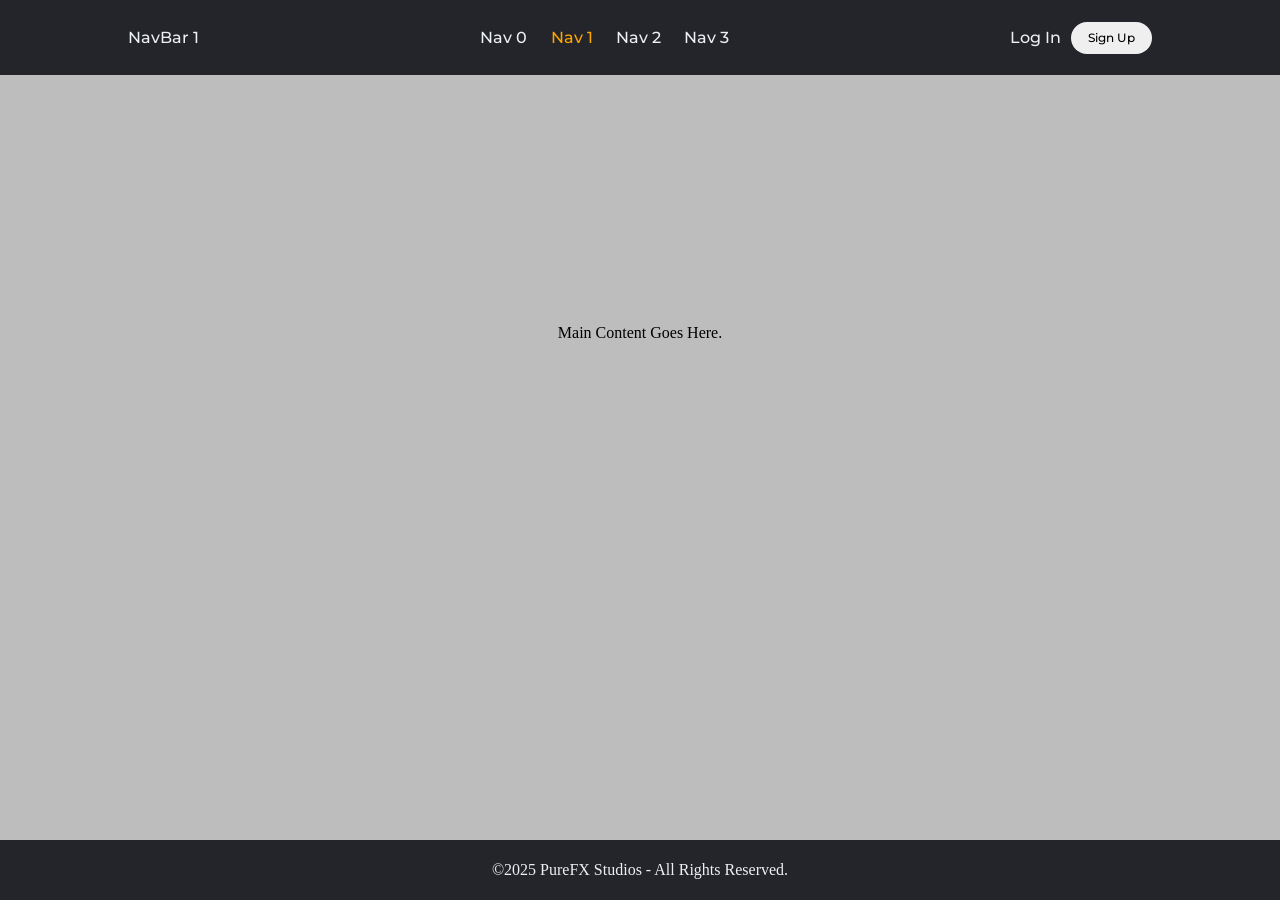
==== _1/index.html @ 5b7cf64b "Original Commit" ====
<!DOCTYPE html>
<html lang="en">
  <head>
    <meta content="text/html;charset=UTF-8" />
    <meta name="viewport" content="width=device-width, inical-scale=1.0" />
    <meta name="Author" content="Robert Sm!th" />
    <meta name="description" content="NavBar 1 Referance" />
    <title>NavBar 1 Referance</title>
    <link rel="stylesheet" href="styles.css" />
    <link rel="shortcut icon" href="favicon.ico" type="image/x-icon" />
  </head>
  <body>
    <header>
      <div class="brand">
        <h1><a class="" href="#">NavBar 1</a></h1>
      </div>
      <nav>
        <ul class="nav__links">
          <li><a href="/_0/index.html">Nav 0</a></li>
          <li><a class="active" href="/_1/index.html">Nav 1</a></li>
          <li><a href="/_2/index.html">Nav 2</a></li>
          <li><a href="/_3/index.html">Nav 3</a></li>
        </ul>
      </nav>
      <div class="login__sign-up">
        <a href="">Log In</a>
        <button class="btn btn-pimary">Sign Up</button>
      </div>
    </header>

    <main>
      <p>Main Content Goes Here.</p>
    </main>

    <footer>
      <p>&copy;2025 PureFX Studios - All Rights Reserved.</p>
    </footer>
  </body>
</html>
---- _1/styles.css ----
/* NavBar 1 Referance Style Sheet */
@import url("https://fonts.googleapis.com/css?family=Roboto:400,400i,700");
@import url("https://fonts.googleapis.com/css?family=Montserrat:500");

:root {
    --bg-color: #24252a;
    --text-color: #edf0f1;
    --hover-color: orange;
    --secondary-hover-color: #0088a9;
    --button-color-secondary: rgb(0, 136, 169, 1);
    --contrast: rgba(189, 189, 189, 1);
}

* {
    margin: 0;
    padding: 0;
    box-sizing: border-box;
    scrollbar-color: var(--hover-color) #000;
}

body {
    display: flex;
    flex-direction: column;
    min-height: 100vh;
    background-color: var(--contrast);
}

li,
a,
button {
    font-family: Montserrat, sans-serif;
    font-weight: 500;
    font-size: 1rem;
    color: var(--text-color);
    text-decoration: none;
}

/* Site Navigation
------------------------------------------------------------------------ */

header {
    display: flex;
    justify-content: space-between;
    align-items: center;
    padding: 20px 10%;
}

header,
footer {
    background-color: var(--bg-color);

}

.brand {
    cursor: pointer;
}

.brand h1 a {
    display: flex;
    justify-content: center;
    align-items: center;
}

nav ul.nav__links a.active {
    color: var(--hover-color);
}


.nav__links {
    list-style: none;

}

.nav__links li {
    display: inline-block;
    padding: 0.5rem 0.6rem;
}

.nav__links li a,
.login__sign-up a {
    transition: all 0.3s ease 0s;
}

.nav__links li a:hover,
.login__sign-up a:hover {
    color: var(--hover-color);
}

.login__sign-up {
    display: flex;
    flex-direction: row;
    align-items: center;
    justify-content: space-evenly;
}

.login__sign-up a {
    margin-right: 0.6rem;
}

/* Main Content
--------------------------------------------------------------------- */

main {
    display: flex;
    flex-direction: column;
    justify-content: center;
    text-align: center;
    align-items: center;
    margin: auto 0;
}



/* Button Styles
--------------------------------------------------------------------- */

/* An alternate button styling */
/* button {
    padding: 9px 25px;
    background-color: var(--button-color-secondary);
    border: none;
    border-radius: 50px;
    cursor: pointer;
    transition: all 0.3s ease 0s;
} */

/* Mian Button Styling */
.btn {
    display: inline-block;
    color: #000;
    /* border-radius: 10px; */
    border-radius: 50px;
    padding: 0.375rem 1rem;
    font-size: 0.75rem;
    line-height: 1.5;
    border: 1px solid transparent;
    text-align: center;
    text-decoration: none;
    vertical-align: middle;
    cursor: pointer;
    user-select: none;
    transition: color 0.15s ease-in-out,
        background-color 0.15s ease-in-out,
        border-color 0.15s ease-in-out,
        box-shadow 0.15s ease-in-out;
}

.btn-primary {
    background-color: #228b22;
    border-color: #0d6efd;
    color: #fff;
}

.btn:hover {
    background: rgba(255, 255, 255, 0.05);
    color: var(--hover-color);
    border: 1px solid var(--hover-color);
}

/* Footer
-------------------------------------------------------------------*/

footer {
    color: var(--text-color);
    margin-top: auto;
    height: 60px;
    display: flex;
    justify-content: center;
    align-items: center;
}
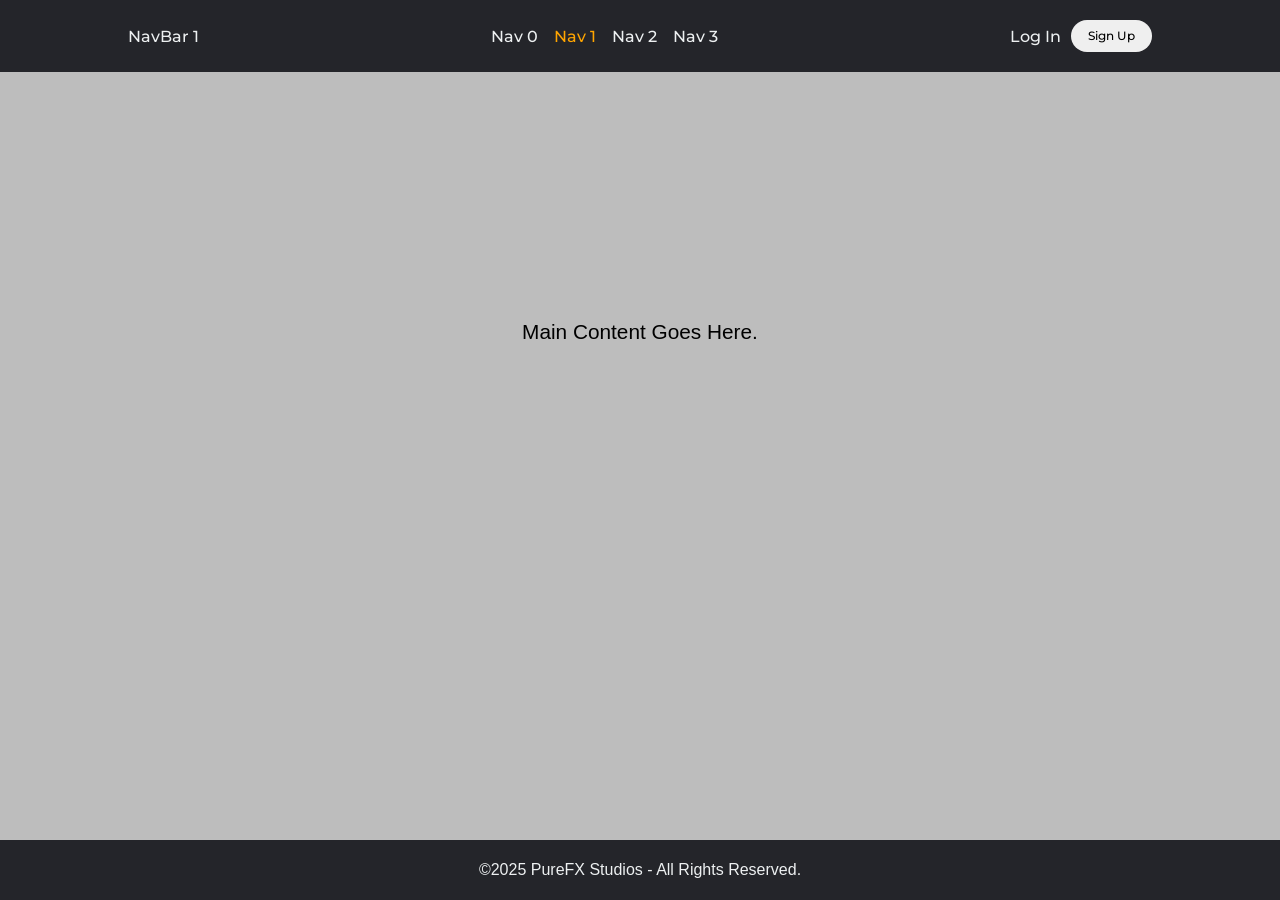
==== commit dfc89114: "Added comments to HTML files." ====
--- a/_1/index.html
+++ b/_1/index.html
@@ -4,12 +4,15 @@
     <meta content="text/html;charset=UTF-8" />
     <meta name="viewport" content="width=device-width, inical-scale=1.0" />
     <meta name="Author" content="Robert Sm!th" />
-    <meta name="description" content="NavBar 1 Referance" />
-    <title>NavBar 1 Referance</title>
+    <meta name="description" content="NavBar 1 Reference" />
+    <title>NavBar 1 Reference</title>
     <link rel="stylesheet" href="styles.css" />
     <link rel="shortcut icon" href="favicon.ico" type="image/x-icon" />
   </head>
   <body>
+    <!-- ==========================================
+      Site Header / Primary Navigation
+    ========================================== -->
     <header>
       <div class="brand">
         <h1><a class="" href="#">NavBar 1</a></h1>
@@ -27,11 +30,15 @@
         <button class="btn btn-pimary">Sign Up</button>
       </div>
     </header>
-
+    <!-- ==========================================
+      Main Content Area (Placeholder)
+    ========================================== -->
     <main>
       <p>Main Content Goes Here.</p>
     </main>
-
+    <!-- ==========================================
+      Site Footer
+     ========================================== -->
     <footer>
       <p>&copy;2025 PureFX Studios - All Rights Reserved.</p>
     </footer>
--- a/_1/styles.css
+++ b/_1/styles.css
@@ -1,4 +1,17 @@
-/* NavBar 1 Referance Style Sheet */
+/* =====================================================
+   NavBar 1 – Reference Style Sheet
+   Purpose:
+   - Flexbox-based site navigation layout
+   - Desktop-first reference implementation
+   - Framework-free (HTML5 + CSS3 only)
+   ===================================================== */
+
+
+/* -----------------------------------------------------
+   Google Fonts
+   - Montserrat is the primary UI font
+   - Roboto is imported for optional future use
+   ----------------------------------------------------- */
 @import url("https://fonts.googleapis.com/css?family=Roboto:400,400i,700");
 @import url("https://fonts.googleapis.com/css?family=Montserrat:500");
 
@@ -11,6 +24,12 @@
     --contrast: rgba(189, 189, 189, 1);
 }
 
+
+/* -----------------------------------------------------
+   Global Reset
+   - Removes default browser spacing
+   - Ensures predictable box sizing
+   ----------------------------------------------------- */
 * {
     margin: 0;
     padding: 0;
@@ -18,6 +37,10 @@
     scrollbar-color: var(--hover-color) #000;
 }
 
+/* -----------------------------------------------------
+   Page Layout
+   - Flex column allows sticky footer behavior
+   ----------------------------------------------------- */
 body {
     display: flex;
     flex-direction: column;
@@ -25,9 +48,19 @@
     background-color: var(--contrast);
 }
 
-li,
-a,
-button {
+main p {
+    font-family: Roboto, sans-serif;
+    font-weight: 400;
+    font-size: 1.3rem;
+}
+
+/* -----------------------------------------------------
+   Global Typography
+   - Applies UI font to common interactive elements
+   ----------------------------------------------------- */
+header a,
+header li,
+header button {
     font-family: Montserrat, sans-serif;
     font-weight: 500;
     font-size: 1rem;
@@ -35,9 +68,14 @@
     text-decoration: none;
 }
 
-/* Site Navigation
------------------------------------------------------------------------- */
-
+/* =====================================================
+   Site Navigation
+   ===================================================== */
+
+/* -----------------------------------------------------
+   Header Container
+   - Flexbox aligns logo left and navigation right
+   ----------------------------------------------------- */
 header {
     display: flex;
     justify-content: space-between;
@@ -45,47 +83,63 @@
     padding: 20px 10%;
 }
 
+/* Shared header/footer background styling */
 header,
 footer {
     background-color: var(--bg-color);
 
 }
 
+
+/* -----------------------------------------------------
+   Brand / Logo
+   ----------------------------------------------------- */
 .brand {
     cursor: pointer;
 }
 
+/* Center logo content vertically and horizontally */
 .brand h1 a {
     display: flex;
     justify-content: center;
     align-items: center;
 }
 
+/* -----------------------------------------------------
+   Navigation Wrapper
+   ----------------------------------------------------- */
+
+/* Active navigation link state */
 nav ul.nav__links a.active {
     color: var(--hover-color);
 }
 
+/* -----------------------------------------------------
+   Navigation Links
+   ----------------------------------------------------- */
 
 .nav__links {
+    display: flex;
+    gap: 1rem;
     list-style: none;
-
-}
-
-.nav__links li {
-    display: inline-block;
-    padding: 0.5rem 0.6rem;
-}
-
+}
+
+/* Smooth hover transitions for links and auth links */
 .nav__links li a,
 .login__sign-up a {
     transition: all 0.3s ease 0s;
 }
 
+/* Hover accent color */
 .nav__links li a:hover,
 .login__sign-up a:hover {
     color: var(--hover-color);
 }
 
+/* -----------------------------------------------------
+   Login / Sign-Up Container
+   - Kept separate from nav links for layout clarity
+   ----------------------------------------------------- */
 .login__sign-up {
     display: flex;
     flex-direction: row;
@@ -93,13 +147,19 @@
     justify-content: space-evenly;
 }
 
+/* Spacing between login link and button */
 .login__sign-up a {
     margin-right: 0.6rem;
 }
 
-/* Main Content
---------------------------------------------------------------------- */
-
+/* =====================================================
+   Main Content
+   ===================================================== */
+
+/* -----------------------------------------------------
+   Centered main content placeholder
+   - Demonstrates layout behavior with sticky footer
+   ----------------------------------------------------- */
 main {
     display: flex;
     flex-direction: column;
@@ -111,9 +171,15 @@
 
 
 
-/* Button Styles
---------------------------------------------------------------------- */
-
+/* =====================================================
+   Button Styles
+   ===================================================== */
+
+
+/* -----------------------------------------------------
+   Primary Button Base
+   - Reusable button utility class
+   ----------------------------------------------------- */
 /* An alternate button styling */
 /* button {
     padding: 9px 25px;
@@ -151,15 +217,23 @@
     color: #fff;
 }
 
+
+/* Button hover state */
 .btn:hover {
     background: rgba(255, 255, 255, 0.05);
     color: var(--hover-color);
     border: 1px solid var(--hover-color);
 }
 
-/* Footer
--------------------------------------------------------------------*/
-
+/* =====================================================
+   Footer
+   ===================================================== */
+
+
+/* -----------------------------------------------------
+   Sticky Footer
+   - margin-top:auto pushes footer to bottom
+   ----------------------------------------------------- */
 footer {
     color: var(--text-color);
     margin-top: auto;
@@ -167,4 +241,5 @@
     display: flex;
     justify-content: center;
     align-items: center;
+    font-family: Roboto, sans-serif;
 }
